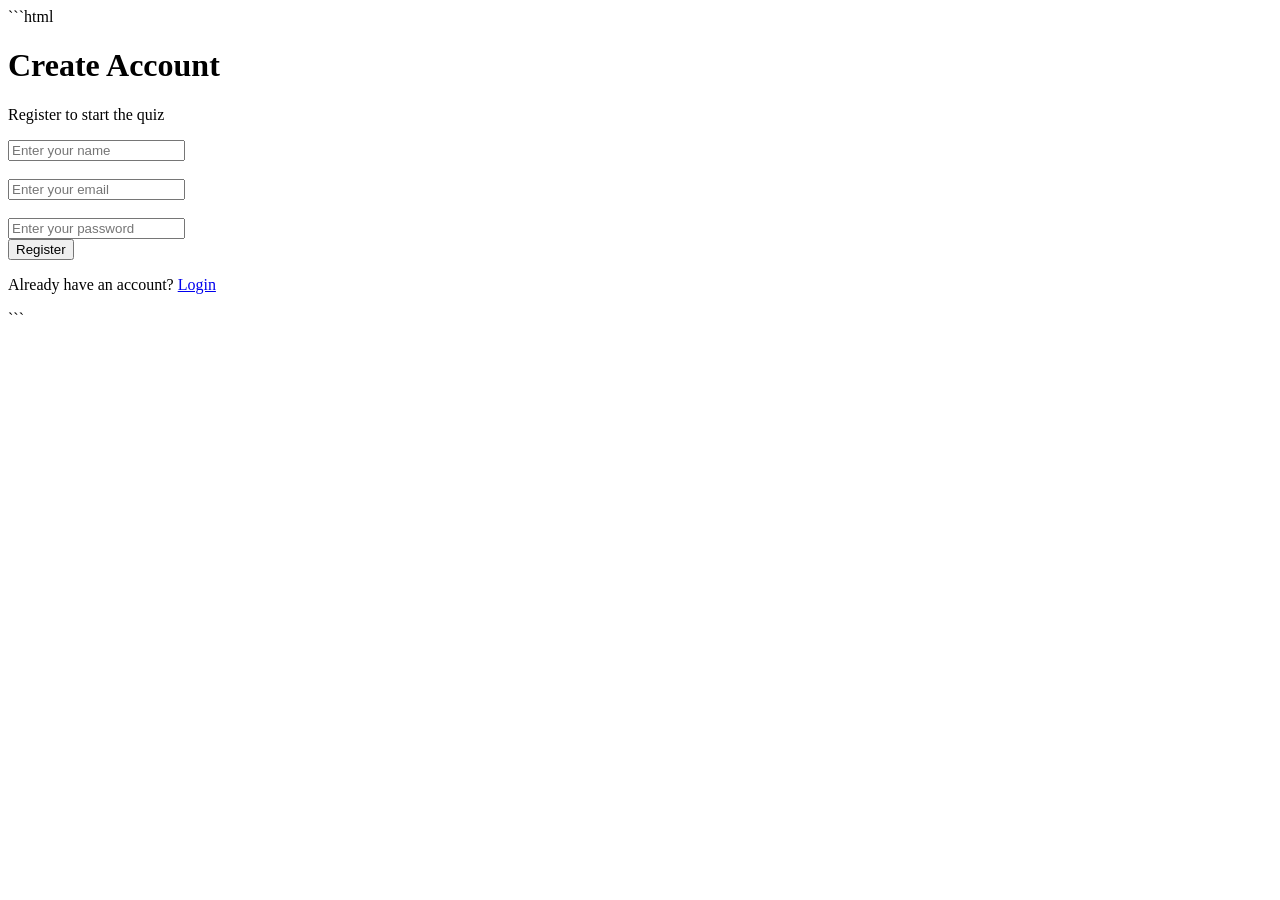
==== templates/register.html @ bfdab913 "Initial commit - Online Quiz Application" ====
```html
<!DOCTYPE html>
<html lang="en">

<head>
    <meta charset="UTF-8">
    <meta name="viewport" content="width=device-width, initial-scale=1.0">

    <title>Register - Online Quiz</title>

    <link rel="stylesheet"
          href="{{ url_for('static', filename='style.css') }}">
</head>

<body>

    <div class="quiz-container">

        <h1>Create Account</h1>

        <p class="subtitle">Register to start the quiz</p>

        <form method="POST">

            <input
                type="text"
                name="name"
                placeholder="Enter your name"
                required
            >

            <br><br>

            <input
                type="email"
                name="email"
                placeholder="Enter your email"
                required
            >

            <br><br>

            <input
                type="password"
                name="password"
                placeholder="Enter your password"
                required
            >

            <br>

            <button type="submit">
                Register
            </button>

        </form>

        <p>
            Already have an account?
            <a href="/login">Login</a>
        </p>

    </div>

</body>

</html>
```
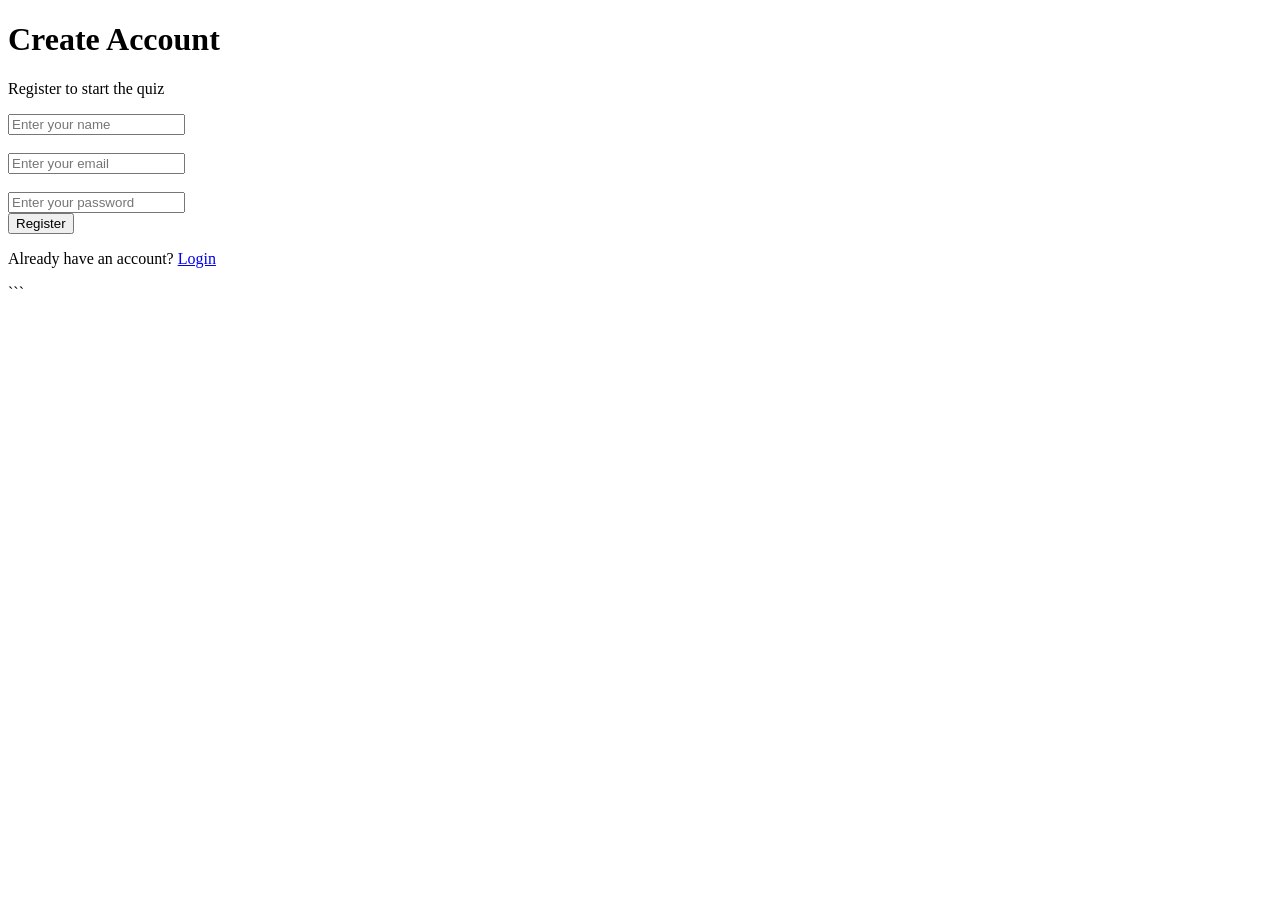
==== commit 5f98a623: "remove unwanted html test from registration page" ====
--- a/templates/register.html
+++ b/templates/register.html
@@ -1,4 +1,3 @@
-```html
 <!DOCTYPE html>
 <html lang="en">
 
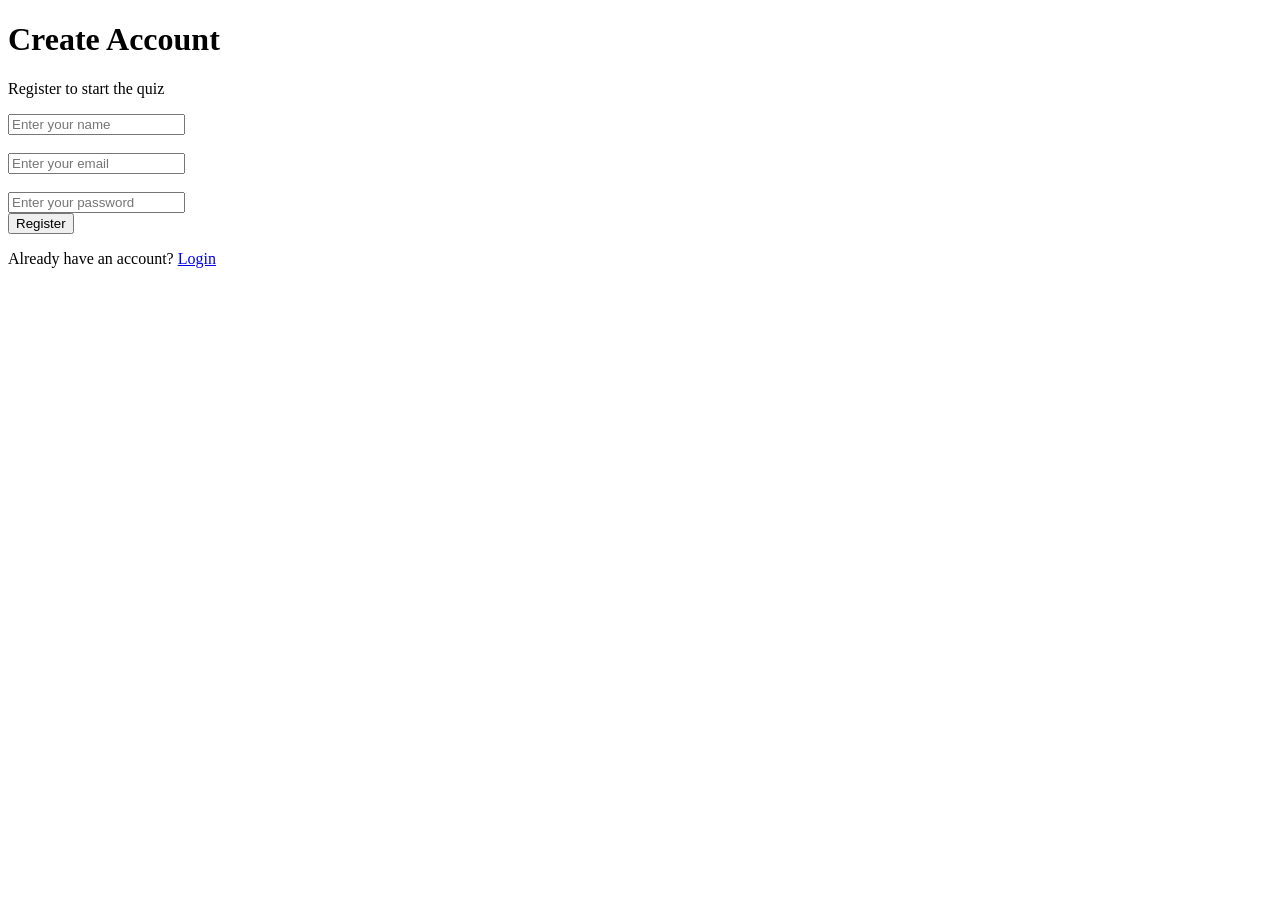
==== commit 7e9ebf86: "Update register.html" ====
--- a/templates/register.html
+++ b/templates/register.html
@@ -64,4 +64,3 @@
 </body>
 
 </html>
-```
